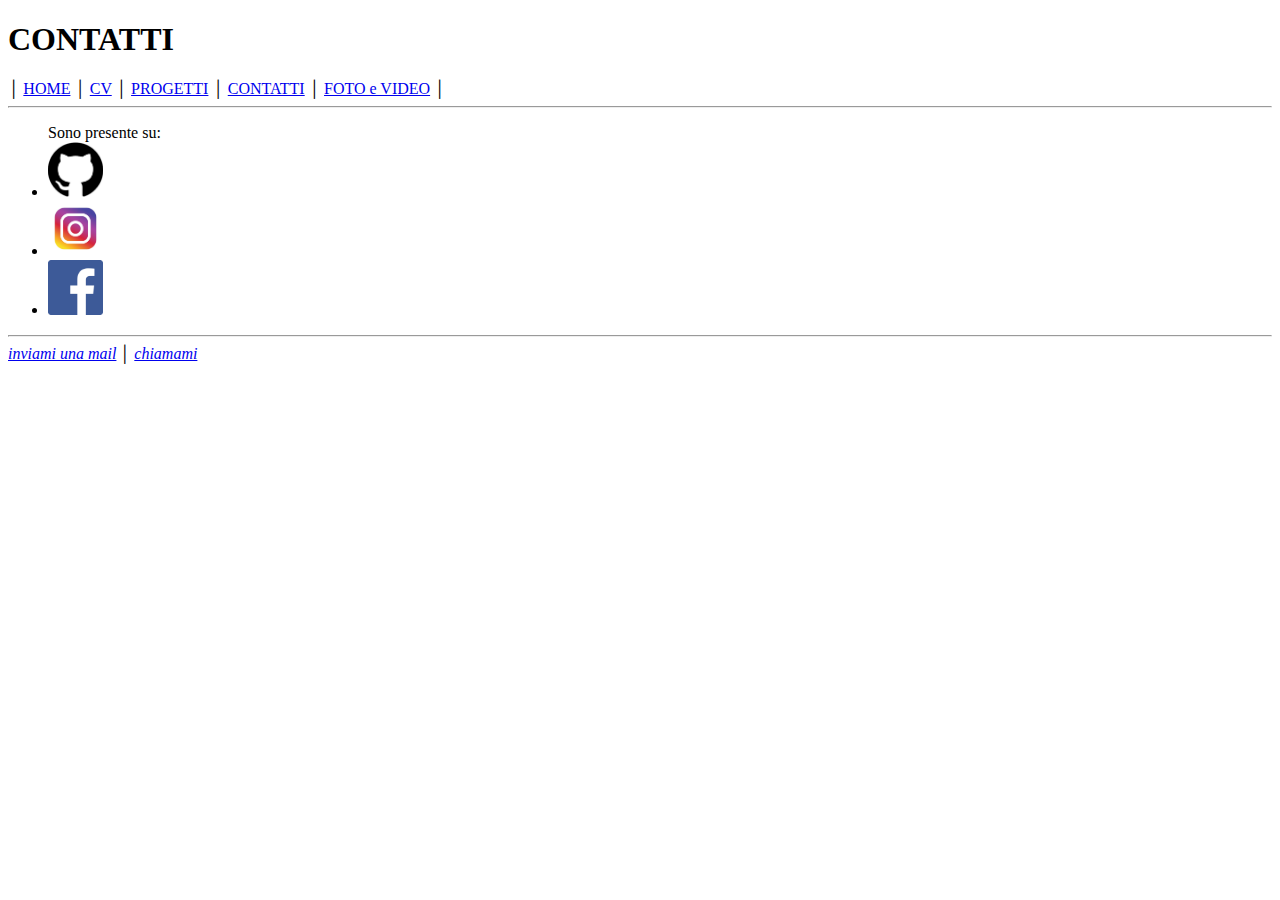
==== contatti.html @ f9056f10 "pagina personale 0.0.1" ====
<!DOCTYPE html>
<html lang="en">

<head>
    <meta charset="UTF-8">
    <meta http-equiv="X-UA-Compatible" content="IE=edge">
    <meta name="viewport" content="width=device-width, initial-scale=1.0">
    <title>Pietro Viglino</title>
</head>

<body>
    <header>
        <h1>CONTATTI</h1>
        <nav>
            │ <a href="./index.html">HOME</a> │
            <a href="./curriculum.html">CV</a> │
            <a href="./progetti.html">PROGETTI</a> │
            <a href="./contatti.html">CONTATTI</a> │
            <a href="./fotoevideo.html">FOTO e VIDEO</a> │
        </nav>
    </header>
    <hr>
    <main>
        <ul>Sono presente su:
            <li> <a href="https://github.com/pepo999"><abbr title="GitHub"><img src="./assets/github.png" alt="GitHub"
                            width="55"></abbr></a></li>
            <li> <a href="https://www.instagram.com/pietroviglino/?hl=it"><abbr title="Instagram"><img
                            src="./assets/instagram.jpg" alt="GitHub" width="55"></abbr></a></li>
            <li> <a href="https://it-it.facebook.com/people/Pietro-Viglino/100001447027626/"><abbr title="Facebook"><img
                            src="./assets/facebook.png" alt="GitHub" width="55"></abbr></a></li>
        </ul>
    </main>
    <hr>
    <footer>
        <address>
            <a href="mailto:pietroviglino999@gmail.com">inviami una mail</a> │
            <a href="tel: +393348570906">chiamami</a>
        </address>
    </footer>
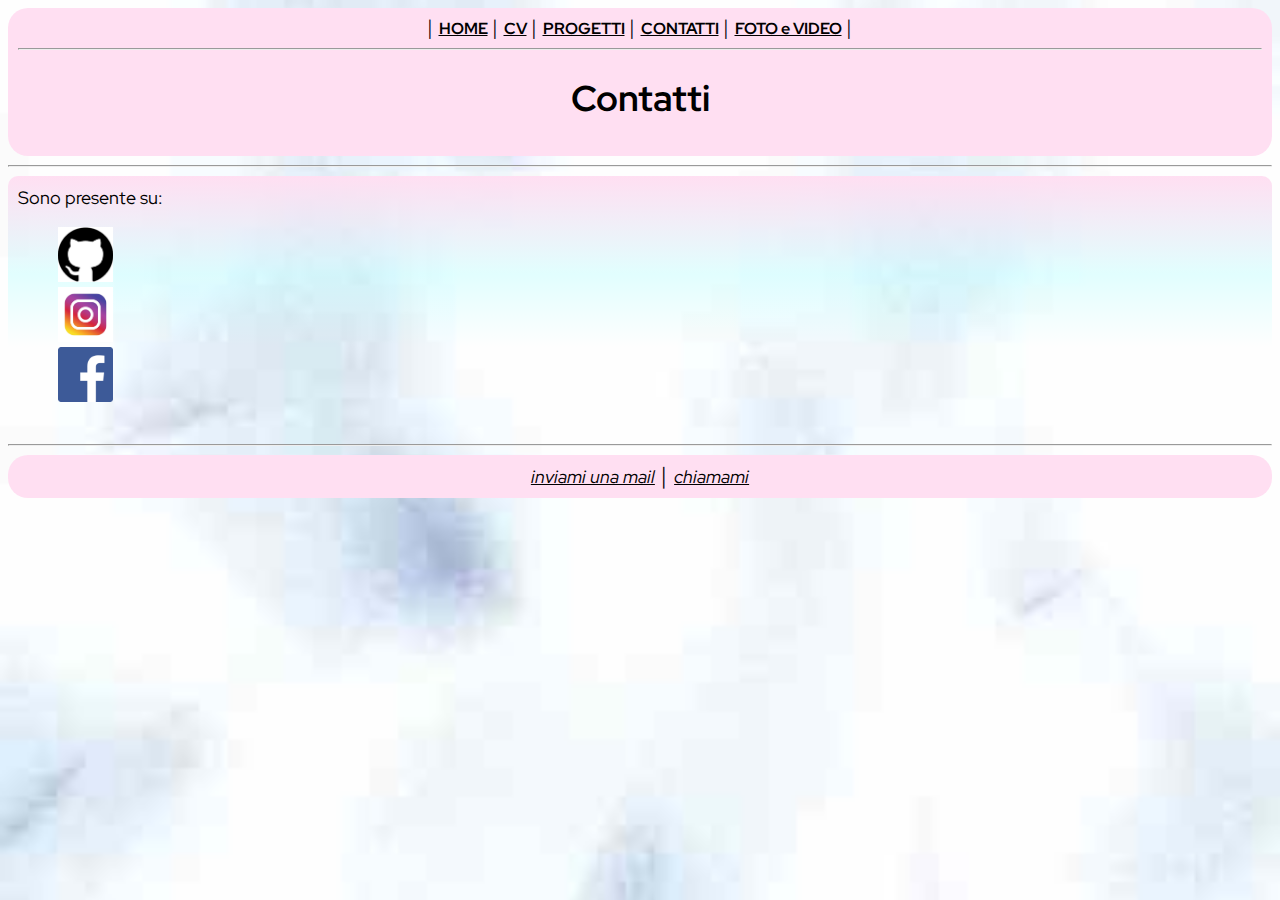
==== commit a96aed4d: "pagina personale 0.1" ====
--- a/contatti.html
+++ b/contatti.html
@@ -1,34 +1,40 @@
 <!DOCTYPE html>
-<html lang="en">
+<html lang="it">
 
 <head>
     <meta charset="UTF-8">
     <meta http-equiv="X-UA-Compatible" content="IE=edge">
     <meta name="viewport" content="width=device-width, initial-scale=1.0">
-    <title>Pietro Viglino</title>
+    <link rel="stylesheet" href="style.css">
+    <title>Pagina personale di Pietro Viglino</title>
 </head>
 
 <body>
     <header>
-        <h1>CONTATTI</h1>
+        
         <nav>
-            │ <a href="./index.html">HOME</a> │
-            <a href="./curriculum.html">CV</a> │
-            <a href="./progetti.html">PROGETTI</a> │
-            <a href="./contatti.html">CONTATTI</a> │
-            <a href="./fotoevideo.html">FOTO e VIDEO</a> │
+            │ <a href="./index.html"><b>HOME</b></a> │
+            <a href="./curriculum.html"><b>CV</b></a> │
+            <a href="./progetti.html"><b>PROGETTI</b></a> │
+            <a href="./contatti.html"><b>CONTATTI</b></a> │
+            <a href="./fotoevideo.html"><b>FOTO e VIDEO</b></a> │
         </nav>
+        <hr>
+        <h1>Contatti</h1>
     </header>
     <hr>
     <main>
-        <ul>Sono presente su:
-            <li> <a href="https://github.com/pepo999"><abbr title="GitHub"><img src="./assets/github.png" alt="GitHub"
+       <section>
+        Sono presente su:
+        <ul>
+            <li> <a href="https://github.com/pepo999" target="_blank"><abbr title="GitHub"><img src="./assets/github.png" alt="GitHub"
                             width="55"></abbr></a></li>
-            <li> <a href="https://www.instagram.com/pietroviglino/?hl=it"><abbr title="Instagram"><img
+            <li> <a href="https://www.instagram.com/pietroviglino/?hl=it" target="_blank"><abbr title="Instagram"><img
                             src="./assets/instagram.jpg" alt="GitHub" width="55"></abbr></a></li>
-            <li> <a href="https://it-it.facebook.com/people/Pietro-Viglino/100001447027626/"><abbr title="Facebook"><img
+            <li> <a href="https://it-it.facebook.com/people/Pietro-Viglino/100001447027626/" target="_blank"><abbr title="Facebook"><img
                             src="./assets/facebook.png" alt="GitHub" width="55"></abbr></a></li>
         </ul>
+    </section>
     </main>
     <hr>
     <footer>
--- a/style.css
+++ b/style.css
@@ -0,0 +1,52 @@
+@import url('https://fonts.googleapis.com/css2?family=Red+Hat+Display:ital,wght@0,300;0,700;1,300&display=swap');
+
+h1, h2, h3{
+    font-family: 'Red Hat Display', sans-serif;
+    
+}
+nav{
+    font-size: medium;
+}
+body{
+    background-image: url("./assets/abstract-blue-and-white-fractal-background.jpg");
+    background-size: cover;
+    font-size: large;
+    font-family: 'Red Hat Display', sans-serif;
+}
+section{
+    padding: 10px 10px;
+    border-radius: 10px 10px 0px 10px ;
+    background: rgb(255,223,242);
+background: linear-gradient(180deg, rgba(255,223,242,1) 0%, rgba(192,255,254,0.46370023419203743) 38%, rgba(69,223,252,0) 66%);
+}
+header{
+    background-color: rgb(255, 223, 242);
+    text-align: center;
+    border-radius: 20px;
+    padding: 10px;
+}
+footer{
+    background-color: rgb(255, 223, 242);
+    text-align: center;
+    border-radius: 20px;
+    padding: 10px;
+}
+ p{
+    opacity: 1;
+ }
+a{
+    color: black;
+}
+
+footer{
+    text-align: center;
+}
+::marker {
+    content: "";
+  }
+
+.immagini{
+    border-style: solid;
+    border-color: rgb(194, 204, 248); 
+    border-radius: 10px;
+}